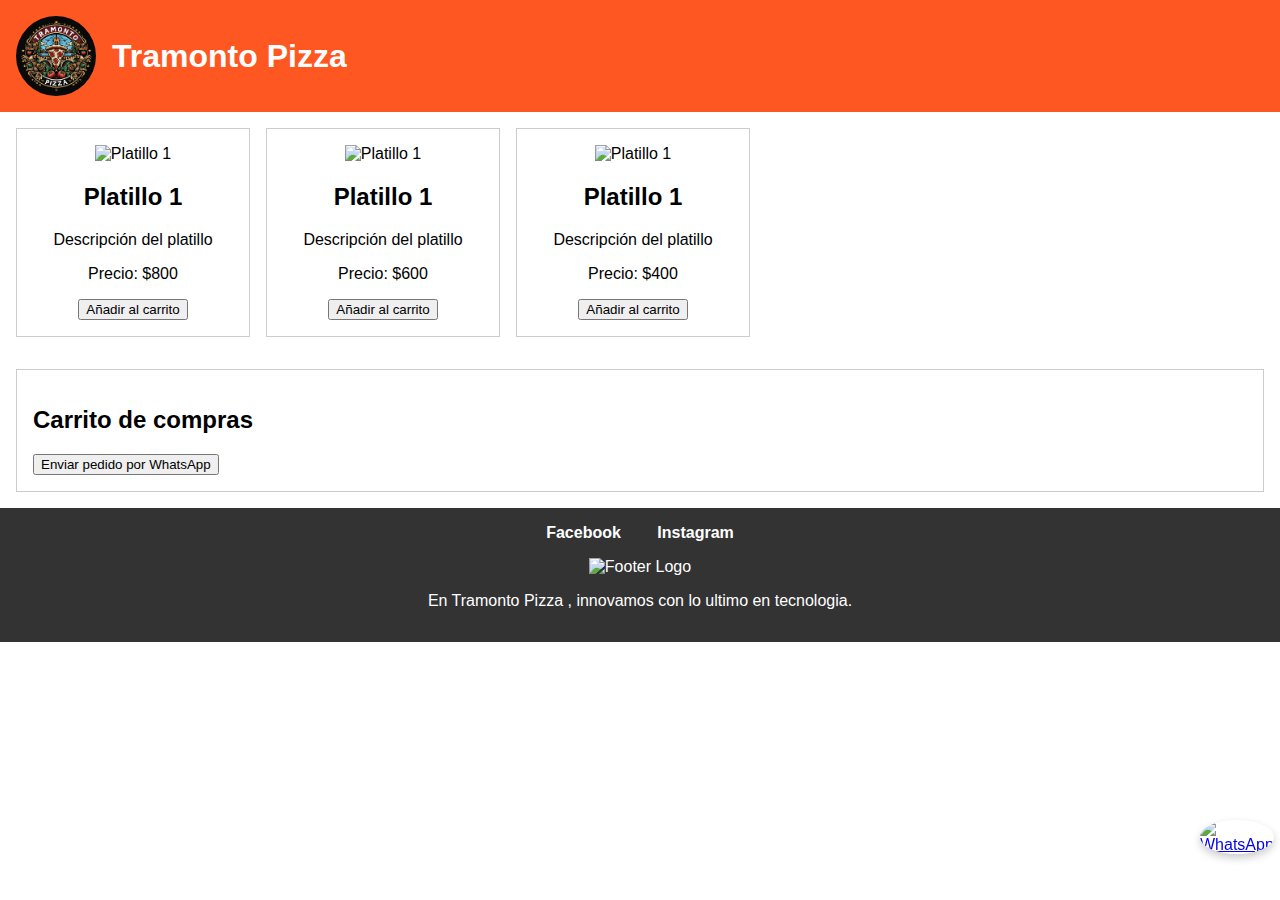
==== index.html @ b2dcf41e "tramonto origen" ====
<!DOCTYPE html>
<html lang="es">
<head>
    <meta charset="UTF-8">
    <meta name="viewport" content="width=device-width, initial-scale=1.0">
    <title>Tramonto Pizz</title>
    <link rel="stylesheet" href="styles.css">
</head>
<body>
    <header>
        <div class="logo-titulo">
            <img src="pictures/Logo.jpeg" alt="Logo" class="logo">
            <h1>Tramonto Pizza</h1>
        </div>
    </header>
    <section id="menu">
        <div class="item">
            <img src="imagen1.jpg" alt="Platillo 1">
            <h2>Platillo 1</h2>
            <p>Descripción del platillo</p>
            <p>Precio: $800</p>
            <button onclick="agregarAlCarrito('Platillo 1', 800)">Añadir al carrito</button>
        </div>
        <div class="item">
            <img src="imagen1.jpg" alt="Platillo 1">
            <h2>Platillo 1</h2>
            <p>Descripción del platillo</p>
            <p>Precio: $600</p>
            <button onclick="agregarAlCarrito('Platillo 1', 600)">Añadir al carrito</button>
        </div>
        <div class="item">
            <img src="imagen1.jpg" alt="Platillo 1">
            <h2>Platillo 1</h2>
            <p>Descripción del platillo</p>
            <p>Precio: $400</p>
            <button onclick="agregarAlCarrito('Platillo 1', 400)">Añadir al carrito</button>
        </div>
        <!-- podemos seguir agregando  -->
    </section>
    <section id="carrito">
        <h2>Carrito de compras</h2>
        <ul id="lista-carrito"></ul>
        <p id="total"></p>
        <button onclick="enviarPedido()">Enviar pedido por WhatsApp</button>
    </section>
    <footer>
        <div class="footer-content">
            <div class="social-links">
                <a href="https://facebook.com" target="_blank">Facebook</a>
                <a href="https://instagram.com" target="_blank">Instagram</a>
            </div>
            <div class="footer-logo">
                <img src="footer-logo.png" alt="Footer Logo">
                <p>En Tramonto Pizza , innovamos con lo ultimo en tecnologia.</p>
            </div>
        </div>
    </footer>
    <a href="https://wa.me/1234567890" target="_blank" class="whatsapp-float">
        <img src="whatsapp-icon.png" alt="WhatsApp">
    </a>
    <script src="script.js"></script>
</body>
</html>
---- styles.css ----
body {
    font-family: Arial, sans-serif;
    margin: 0;
    padding: 0;
}
header {
    display: flex;
    align-items: center;
    justify-content: start;
    background-color: #ff5722;
    color: white;
    padding: 1rem;
}
.logo-titulo {
    display: flex;
    align-items: center;
    gap: 1rem;
}
.logo {
    height: 80px;
    width: auto;
    border-radius: 50%;
}
#menu {
    display: flex;
    flex-wrap: wrap;
    gap: 1rem;
    padding: 1rem;
}
.item {
    border: 1px solid #ccc;
    padding: 1rem;
    width: 200px;
    text-align: center;
}
#carrito {
    margin: 1rem;
    padding: 1rem;
    border: 1px solid #ccc;
}
footer {
    background-color: #333;
    color: white;
    text-align: center;
    padding: 1rem 0;
}
.footer-content {
    display: flex;
    flex-direction: column;
    align-items: center;
    gap: 1rem;
}
.footer-logo img {
    height: 40px;
    width: auto;
}
.social-links a {
    color: white;
    text-decoration: none;
    margin: 0 1rem;
    font-weight: bold;
}
.social-links a:hover {
    text-decoration: underline;
}
.whatsapp-float {
    position: fixed;
    bottom: 20px;
    right: 20px;
    z-index: 1000;
    width: 60px;
    height: 60px;
}
.whatsapp-float img {
    width: 100%;
    height: 100%;
    border-radius: 50%;
    box-shadow: 0 4px 8px rgba(0, 0, 0, 0.2);
}
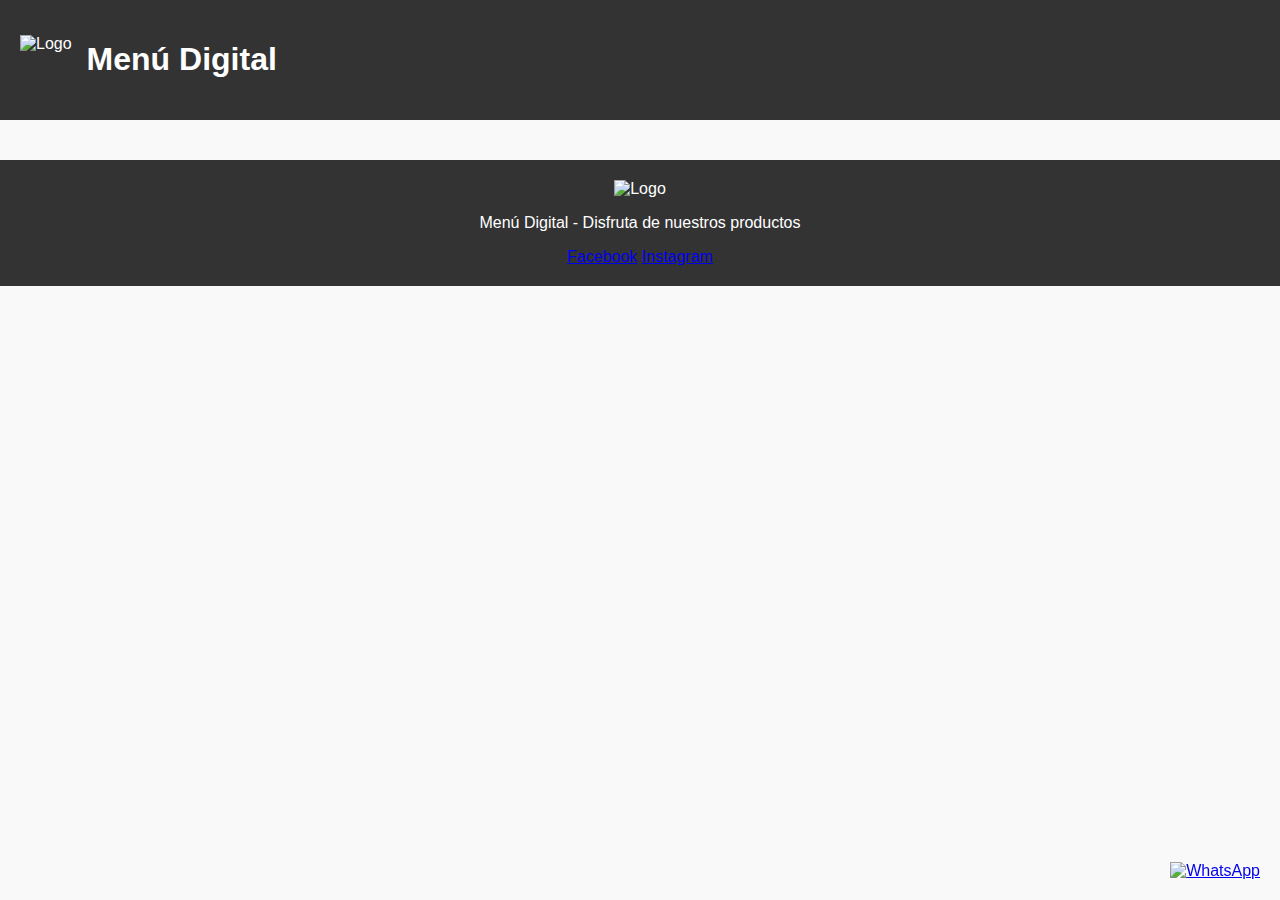
==== commit 2752aac5: "fase 2" ====
--- a/index.html
+++ b/index.html
@@ -3,61 +3,36 @@
 <head>
     <meta charset="UTF-8">
     <meta name="viewport" content="width=device-width, initial-scale=1.0">
-    <title>Tramonto Pizz</title>
-    <link rel="stylesheet" href="styles.css">
+    <title>Menú Digital</title>
+    <link rel="stylesheet" href="css/styles.css">
 </head>
 <body>
     <header>
-        <div class="logo-titulo">
-            <img src="pictures/Logo.jpeg" alt="Logo" class="logo">
-            <h1>Tramonto Pizza</h1>
+        <img src="logo.png" alt="Logo" class="logo">
+        <h1>Menú Digital</h1>
+    </header>
+    
+    <section id="menu">
+        <div id="productos">
+            <!-- Los productos se generarán dinámicamente -->
         </div>
-    </header>
-    <section id="menu">
-        <div class="item">
-            <img src="imagen1.jpg" alt="Platillo 1">
-            <h2>Platillo 1</h2>
-            <p>Descripción del platillo</p>
-            <p>Precio: $800</p>
-            <button onclick="agregarAlCarrito('Platillo 1', 800)">Añadir al carrito</button>
-        </div>
-        <div class="item">
-            <img src="imagen1.jpg" alt="Platillo 1">
-            <h2>Platillo 1</h2>
-            <p>Descripción del platillo</p>
-            <p>Precio: $600</p>
-            <button onclick="agregarAlCarrito('Platillo 1', 600)">Añadir al carrito</button>
-        </div>
-        <div class="item">
-            <img src="imagen1.jpg" alt="Platillo 1">
-            <h2>Platillo 1</h2>
-            <p>Descripción del platillo</p>
-            <p>Precio: $400</p>
-            <button onclick="agregarAlCarrito('Platillo 1', 400)">Añadir al carrito</button>
-        </div>
-        <!-- podemos seguir agregando  -->
     </section>
-    <section id="carrito">
-        <h2>Carrito de compras</h2>
-        <ul id="lista-carrito"></ul>
-        <p id="total"></p>
-        <button onclick="enviarPedido()">Enviar pedido por WhatsApp</button>
-    </section>
+    
+    <a href="https://wa.me/XXXXXXXXXXX" class="whatsapp-fijo" target="_blank">
+        <img src="whatsapp-icon.png" alt="WhatsApp">
+    </a>
+
     <footer>
         <div class="footer-content">
+            <img src="logo.png" alt="Logo" class="footer-logo">
+            <p>Menú Digital - Disfruta de nuestros productos</p>
             <div class="social-links">
                 <a href="https://facebook.com" target="_blank">Facebook</a>
                 <a href="https://instagram.com" target="_blank">Instagram</a>
             </div>
-            <div class="footer-logo">
-                <img src="footer-logo.png" alt="Footer Logo">
-                <p>En Tramonto Pizza , innovamos con lo ultimo en tecnologia.</p>
-            </div>
         </div>
     </footer>
-    <a href="https://wa.me/1234567890" target="_blank" class="whatsapp-float">
-        <img src="whatsapp-icon.png" alt="WhatsApp">
-    </a>
-    <script src="script.js"></script>
+
+    <script src="js/script.js"></script>
 </body>
 </html>--- a/css/styles.css
+++ b/css/styles.css
@@ -0,0 +1,66 @@
+body {
+    font-family: Arial, sans-serif;
+    margin: 0;
+    padding: 0;
+    background-color: #f9f9f9;
+}
+
+header {
+    display: flex;
+    align-items: center;
+    padding: 20px;
+    background-color: #333;
+    color: white;
+}
+
+header .logo {
+    height: 50px;
+    margin-right: 15px;
+}
+
+#menu {
+    padding: 20px;
+}
+
+#productos {
+    display: grid;
+    grid-template-columns: repeat(auto-fill, minmax(200px, 1fr));
+    gap: 20px;
+}
+
+.producto {
+    border: 1px solid #ddd;
+    border-radius: 5px;
+    padding: 15px;
+    text-align: center;
+    background-color: #fff;
+    transition: transform 0.2s;
+}
+
+.producto:hover {
+    transform: scale(1.05);
+}
+
+.producto img {
+    width: 100%;
+    height: auto;
+    border-radius: 5px;
+}
+
+.whatsapp-fijo {
+    position: fixed;
+    bottom: 20px;
+    right: 20px;
+}
+
+footer {
+    background-color: #333;
+    color: white;
+    text-align: center;
+    padding: 20px;
+}
+
+.footer-content {
+    max-width: 800px;
+    margin: auto;
+}